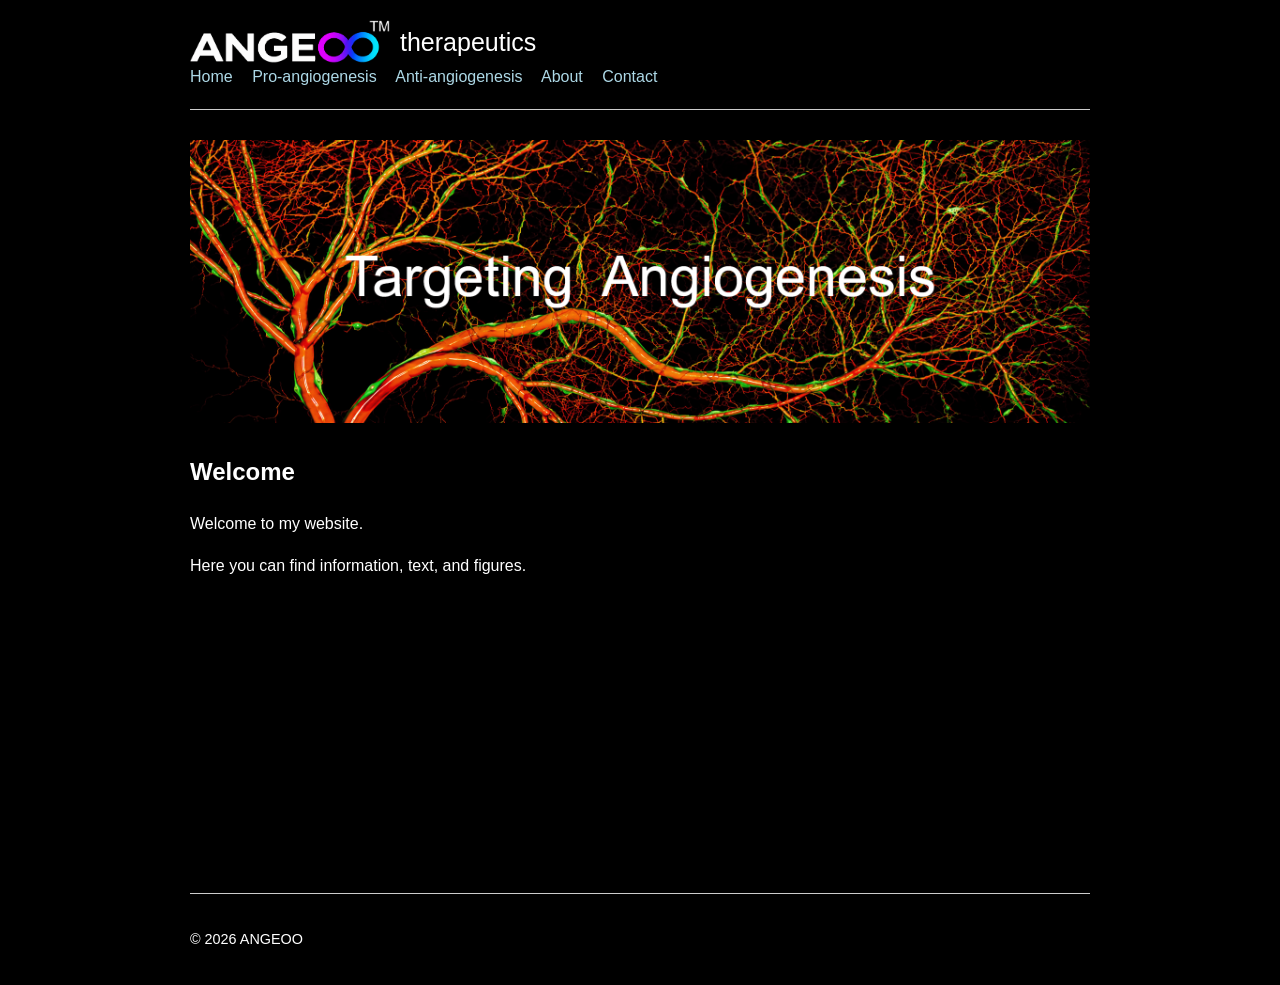
==== index.html @ 9b42c6ff "Update index.html" ====
<!DOCTYPE html>
<html lang="en">
<head>
    <meta charset="UTF-8">
    <meta name="viewport" content="width=device-width, initial-scale=1">
    <title>My Website</title>
    <link rel="stylesheet" href="style.css">
</head>
<body>

<header>

      <!-- Clickable logo and website name -->
    <a href="index.html" class="brand">

        <img src="images/logo.png"
             alt="therapeutics"
             class="logo">

        <span class="site-name">
            therapeutics
        </span>

    </a>


     <!-- Navigation menu -->
    <nav>
        <a href="index.html">Home</a>
        <a href="proangiogenesis.html">Pro-angiogenesis</a>
        <a href="antiangiogenesis.html">Anti-angiogenesis</a>
        <a href="about.html">About</a>
        <a href="contact.html">Contact</a>
    </nav>

</header>
  
    <!-- title-image -->
     <img src="images/title-image.png"
     alt="Pro- & Anti-angiogenesis Strategies"
     class="title-image"> 
    
<main>
    <h2>Welcome</h2>
    <p>Welcome to my website.</p>
    <p>Here you can find information, text, and figures.</p>
</main>
<footer>
    <p>© 2026 ANGEOO</p>
</footer>
</body>
</html>
---- style.css ----
body {
    font-family: Arial, sans-serif;
    line-height: 1.6;
    max-width: 900px;
    margin: auto;
    padding: 20px;

    background-color: black;
    color: white;
}

header {
    border-bottom: 1px solid #ccc;
    margin-bottom: 30px;
}

nav {
    margin-bottom: 20px;
}

nav a {
    margin-right: 15px;
    text-decoration: none;
}

a {
    color: lightblue;
}

main {
    min-height: 400px;
}

img {
    max-width: 100%;
    height: auto;
}

footer {
    border-top: 1px solid #ccc;
    margin-top: 40px;
    padding-top: 20px;
    font-size: 0.9em;
}

/* Logo and website name */
.brand {
    display: flex;
    flex-direction: row;
    align-items: center;
    gap: 10px;

    text-decoration: none;
}

.logo {
    width: 200px;
    height: auto;
}

.site-name {
    color: white;
    font-size: 25px;
    font-family: "Montserrat", sans-serif;
}

.title-image {
    display: block;
    width: 100%;
    max-width: 900px;
    height: auto;
    margin: 30px auto;
}
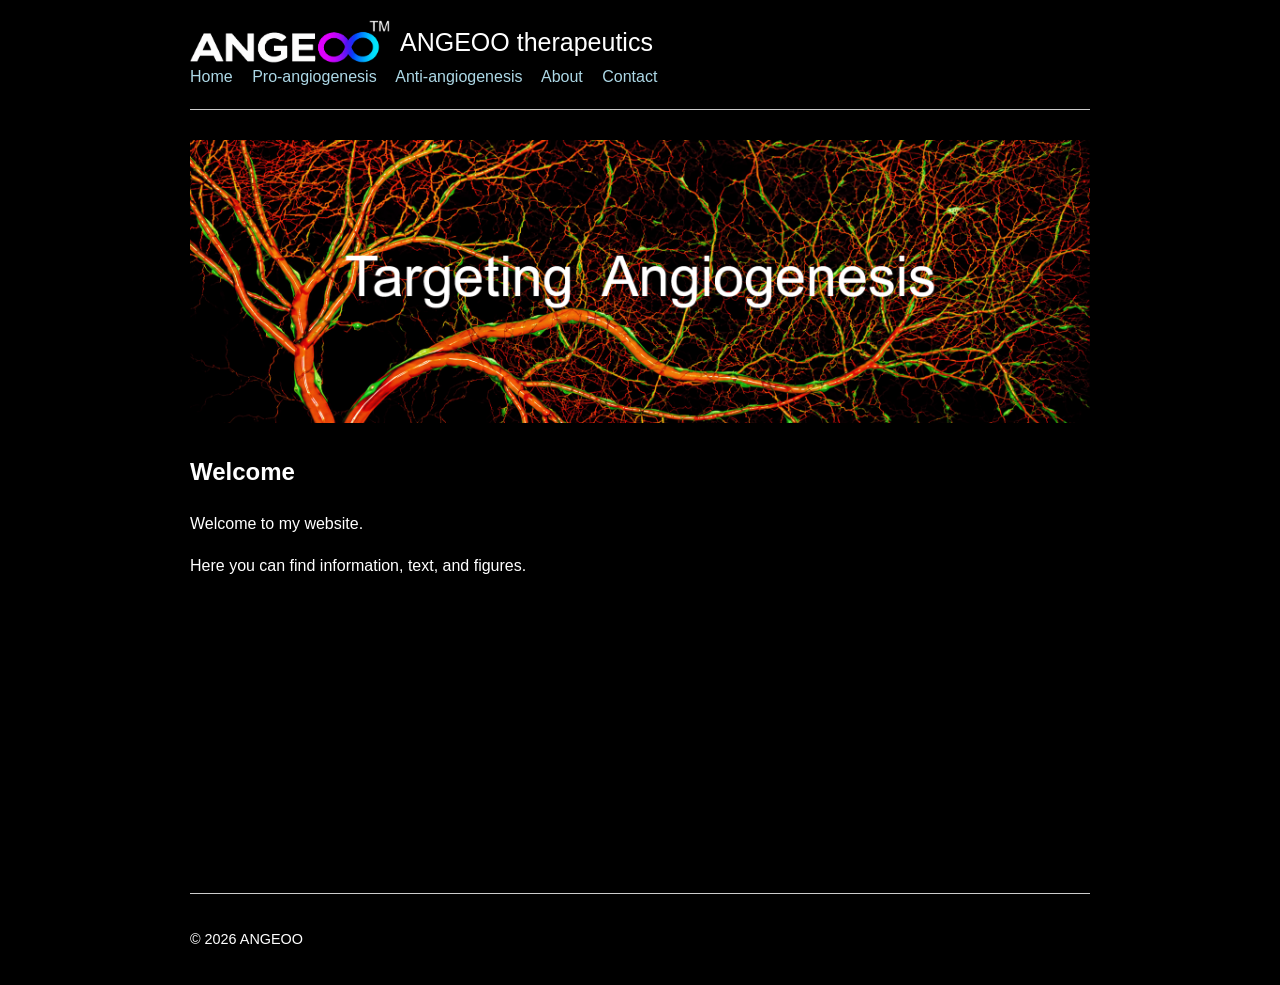
==== commit 6bce4465: "Update index.html" ====
--- a/index.html
+++ b/index.html
@@ -18,7 +18,7 @@
              class="logo">
 
         <span class="site-name">
-            therapeutics
+               ANGEOO  therapeutics
         </span>
 
     </a>
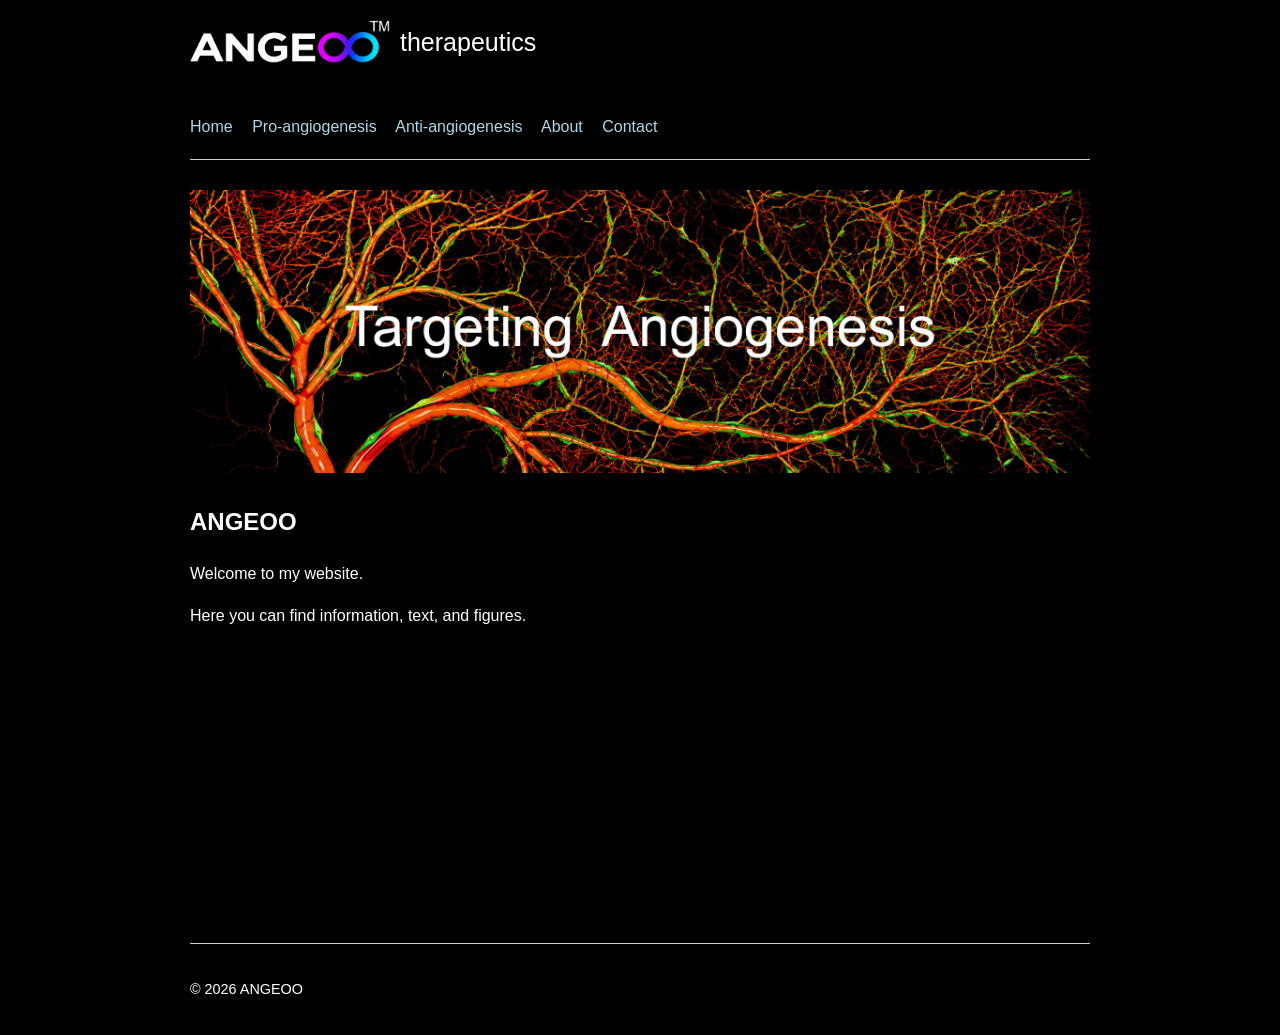
==== commit b3c5b13d: "Update index.html" ====
--- a/index.html
+++ b/index.html
@@ -18,7 +18,7 @@
              class="logo">
 
         <span class="site-name">
-               ANGEOO  therapeutics
+                 therapeutics
         </span>
 
     </a>
@@ -41,7 +41,7 @@
      class="title-image"> 
     
 <main>
-    <h2>Welcome</h2>
+    <h2>ANGEOO</h2>
     <p>Welcome to my website.</p>
     <p>Here you can find information, text, and figures.</p>
 </main>
--- a/style.css
+++ b/style.css
@@ -15,6 +15,7 @@
 }
 
 nav {
+    margin-top: 50px;
     margin-bottom: 20px;
 }
 
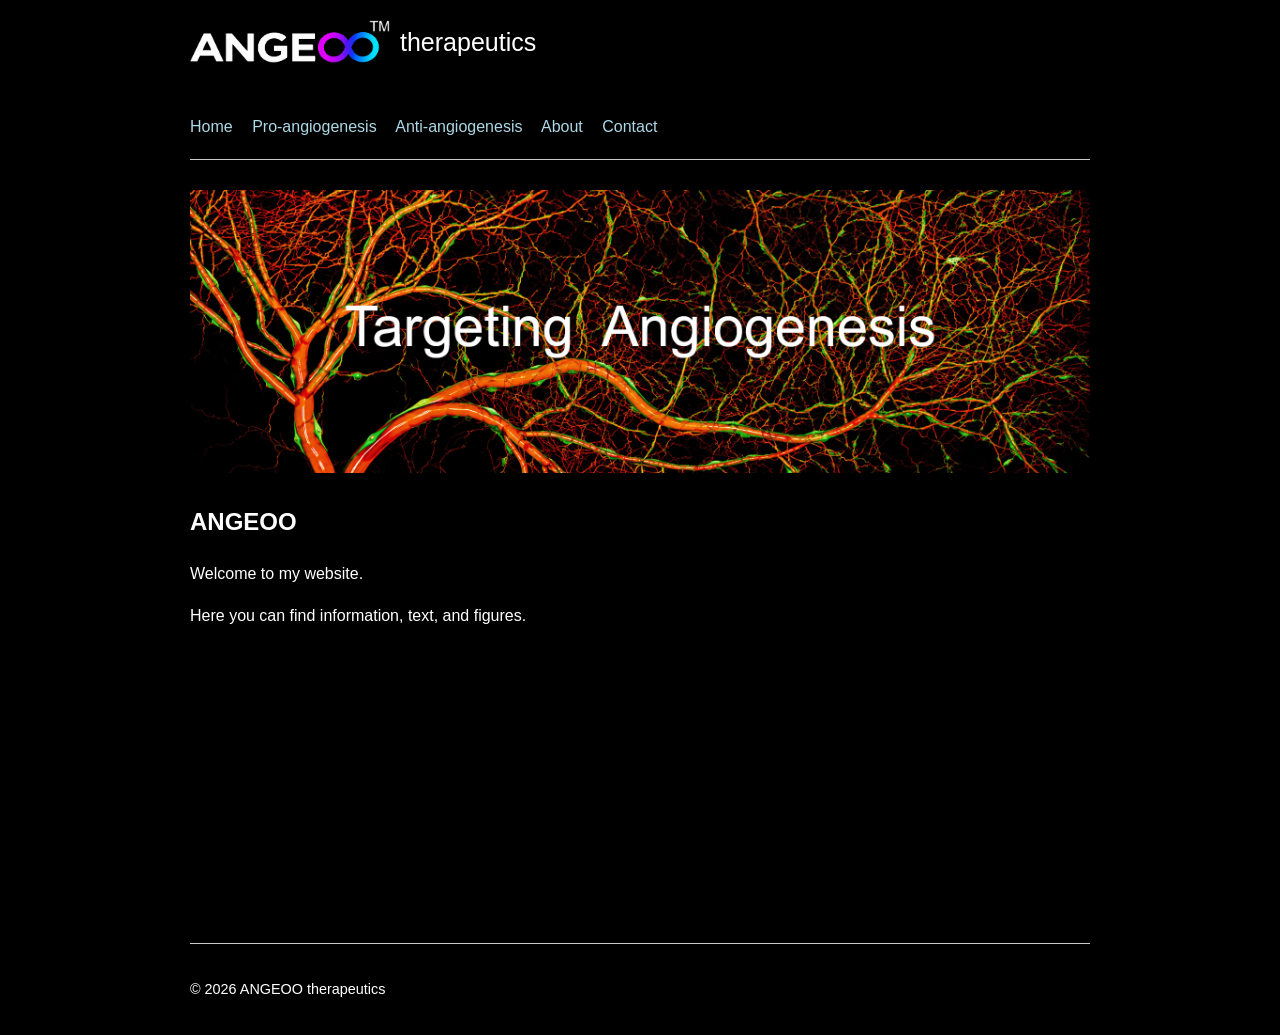
==== commit 43fd3b24: "Update index.html" ====
--- a/index.html
+++ b/index.html
@@ -46,7 +46,7 @@
     <p>Here you can find information, text, and figures.</p>
 </main>
 <footer>
-    <p>© 2026 ANGEOO</p>
+    <p>© 2026   ANGEOO therapeutics</p>
 </footer>
 </body>
 </html>
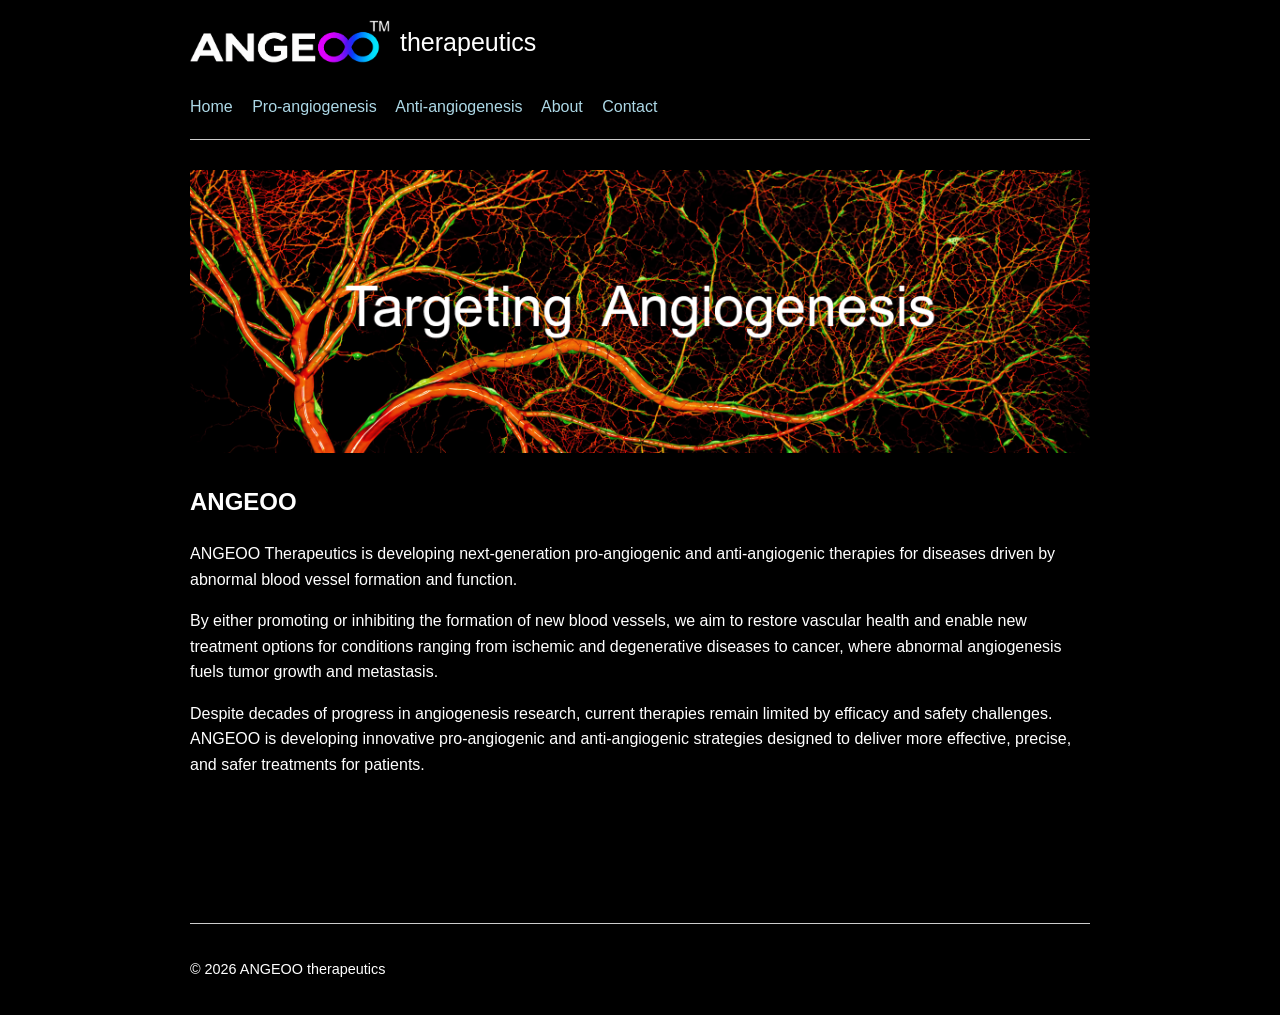
==== commit e7c752e5: "Update index.html" ====
--- a/index.html
+++ b/index.html
@@ -42,8 +42,9 @@
     
 <main>
     <h2>ANGEOO</h2>
-    <p>Welcome to my website.</p>
-    <p>Here you can find information, text, and figures.</p>
+    <p>ANGEOO Therapeutics is developing next-generation pro-angiogenic and anti-angiogenic therapies for diseases driven by abnormal blood vessel formation and function.</p>
+    <p>By either promoting or inhibiting the formation of new blood vessels, we aim to restore vascular health and enable new treatment options for conditions ranging from ischemic and degenerative diseases to cancer, where abnormal angiogenesis fuels tumor growth and metastasis.</p>
+    <p>Despite decades of progress in angiogenesis research, current therapies remain limited by efficacy and safety challenges. ANGEOO is developing innovative pro-angiogenic and anti-angiogenic strategies designed to deliver more effective, precise, and safer treatments for patients.</p>
 </main>
 <footer>
     <p>© 2026   ANGEOO therapeutics</p>
--- a/style.css
+++ b/style.css
@@ -15,7 +15,7 @@
 }
 
 nav {
-    margin-top: 50px;
+    margin-top: 30px;
     margin-bottom: 20px;
 }
 
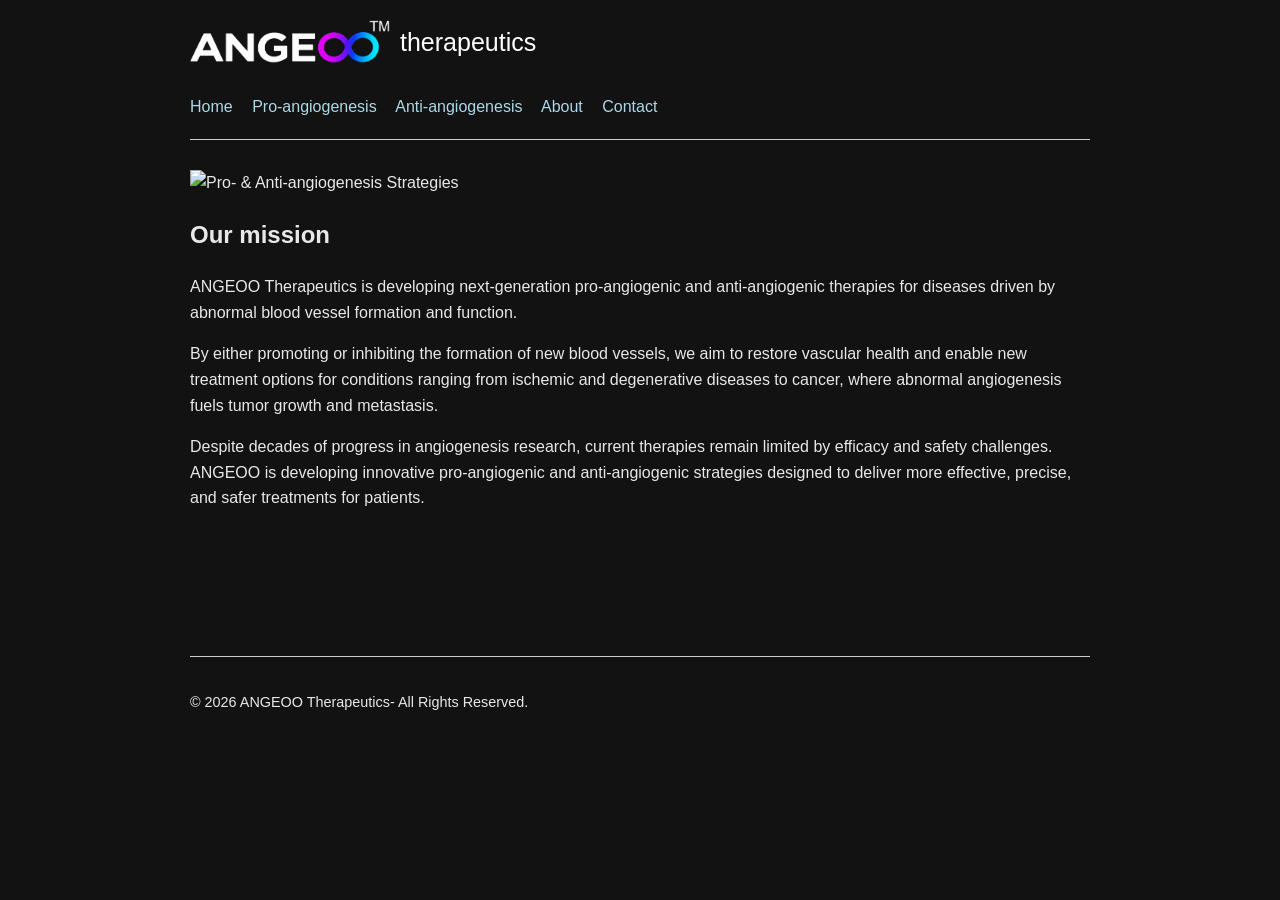
==== commit 53dd243f: "Update index.html" ====
--- a/index.html
+++ b/index.html
@@ -36,18 +36,18 @@
 </header>
   
     <!-- title-image -->
-     <img src="images/title-image.png"
+     <img src="images/targeting-angiogenesis.png"
      alt="Pro- & Anti-angiogenesis Strategies"
-     class="title-image"> 
+     class="targeting-angiogenesis"> 
     
 <main>
-    <h2>ANGEOO</h2>
+    <h2>Our mission</h2>
     <p>ANGEOO Therapeutics is developing next-generation pro-angiogenic and anti-angiogenic therapies for diseases driven by abnormal blood vessel formation and function.</p>
     <p>By either promoting or inhibiting the formation of new blood vessels, we aim to restore vascular health and enable new treatment options for conditions ranging from ischemic and degenerative diseases to cancer, where abnormal angiogenesis fuels tumor growth and metastasis.</p>
     <p>Despite decades of progress in angiogenesis research, current therapies remain limited by efficacy and safety challenges. ANGEOO is developing innovative pro-angiogenic and anti-angiogenic strategies designed to deliver more effective, precise, and safer treatments for patients.</p>
 </main>
 <footer>
-    <p>© 2026   ANGEOO therapeutics</p>
+    <p>© 2026   ANGEOO Therapeutics- All Rights Reserved.</p>
 </footer>
 </body>
 </html>
--- a/style.css
+++ b/style.css
@@ -5,8 +5,8 @@
     margin: auto;
     padding: 20px;
 
-    background-color: black;
-    color: white;
+    background-color: #121212;
+    color: #e8e8e8;
 }
 
 header {
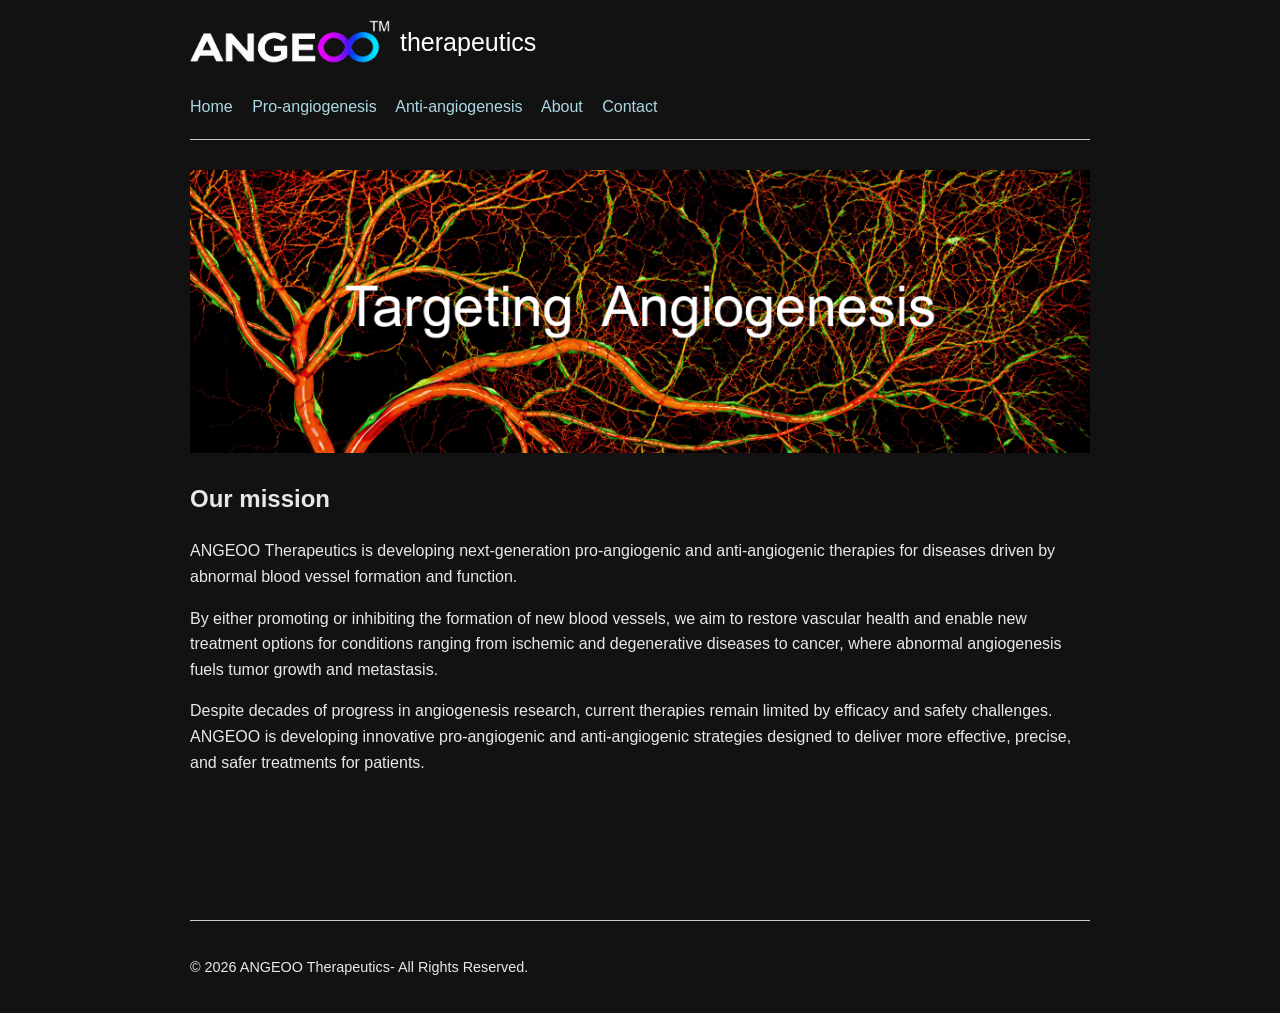
==== commit b2d7ad19: "Update index.html" ====
--- a/index.html
+++ b/index.html
@@ -37,7 +37,7 @@
   
     <!-- title-image -->
      <img src="images/targeting-angiogenesis.png"
-     alt="Pro- & Anti-angiogenesis Strategies"
+     alt="ANGEOO Therapeutics"
      class="targeting-angiogenesis"> 
     
 <main>
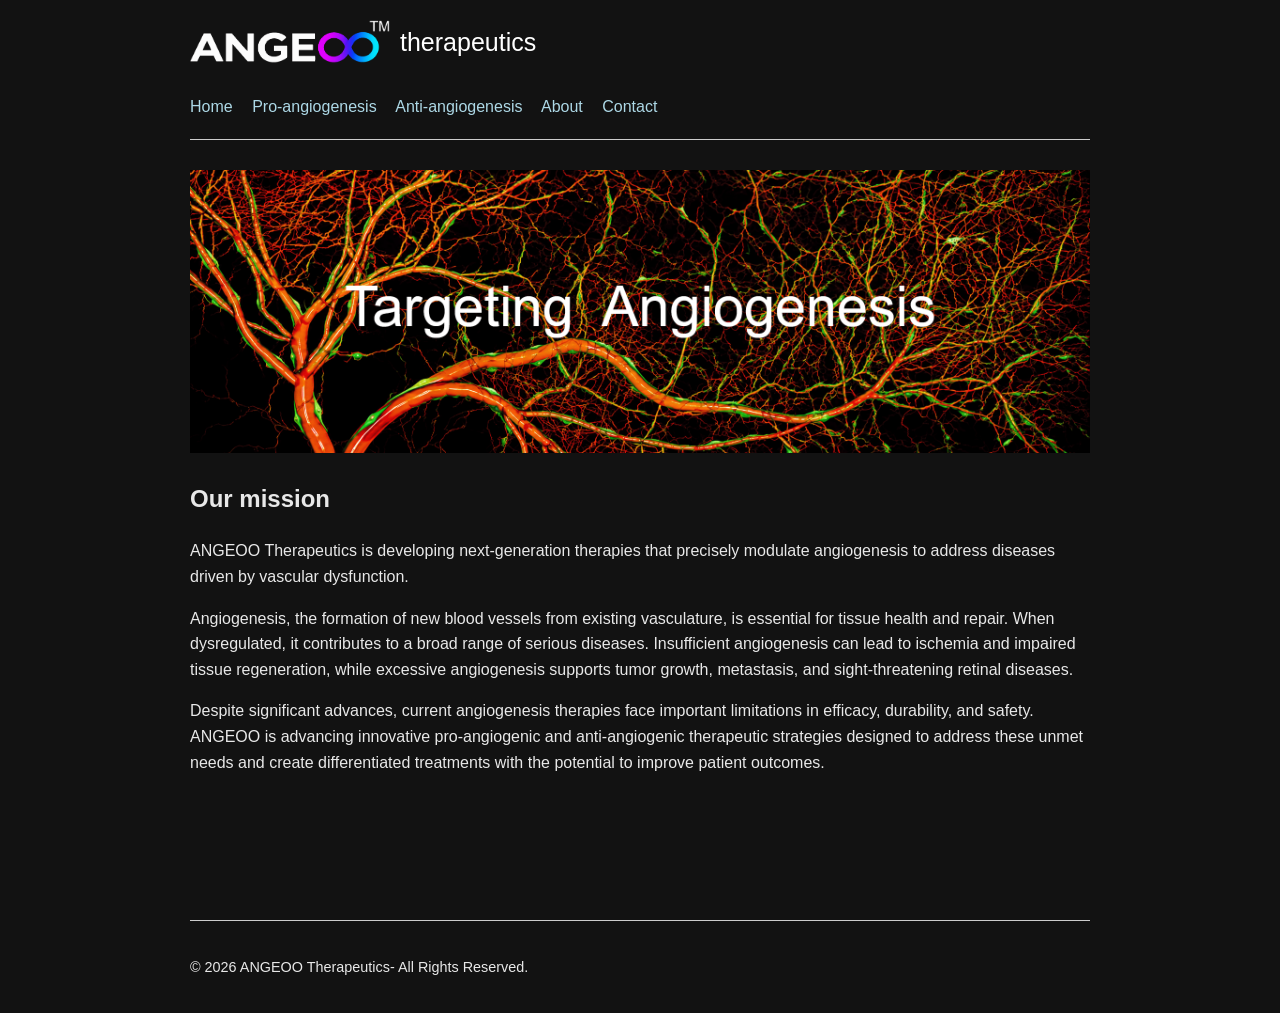
==== commit 61c9d8a2: "Update index.html" ====
--- a/index.html
+++ b/index.html
@@ -42,9 +42,9 @@
     
 <main>
     <h2>Our mission</h2>
-    <p>ANGEOO Therapeutics is developing next-generation pro-angiogenic and anti-angiogenic therapies for diseases driven by abnormal blood vessel formation and function.</p>
-    <p>By either promoting or inhibiting the formation of new blood vessels, we aim to restore vascular health and enable new treatment options for conditions ranging from ischemic and degenerative diseases to cancer, where abnormal angiogenesis fuels tumor growth and metastasis.</p>
-    <p>Despite decades of progress in angiogenesis research, current therapies remain limited by efficacy and safety challenges. ANGEOO is developing innovative pro-angiogenic and anti-angiogenic strategies designed to deliver more effective, precise, and safer treatments for patients.</p>
+    <p>ANGEOO Therapeutics is developing next-generation therapies that precisely modulate angiogenesis to address diseases driven by vascular dysfunction.</p>
+    <p>Angiogenesis, the formation of new blood vessels from existing vasculature, is essential for tissue health and repair. When dysregulated, it contributes to a broad range of serious diseases. Insufficient angiogenesis can lead to ischemia and impaired tissue regeneration, while excessive angiogenesis supports tumor growth, metastasis, and sight-threatening retinal diseases.</p>
+    <p>Despite significant advances, current angiogenesis therapies face important limitations in efficacy, durability, and safety. ANGEOO is advancing innovative pro-angiogenic and anti-angiogenic therapeutic strategies designed to address these unmet needs and create differentiated treatments with the potential to improve patient outcomes.</p>
 </main>
 <footer>
     <p>© 2026   ANGEOO Therapeutics- All Rights Reserved.</p>
